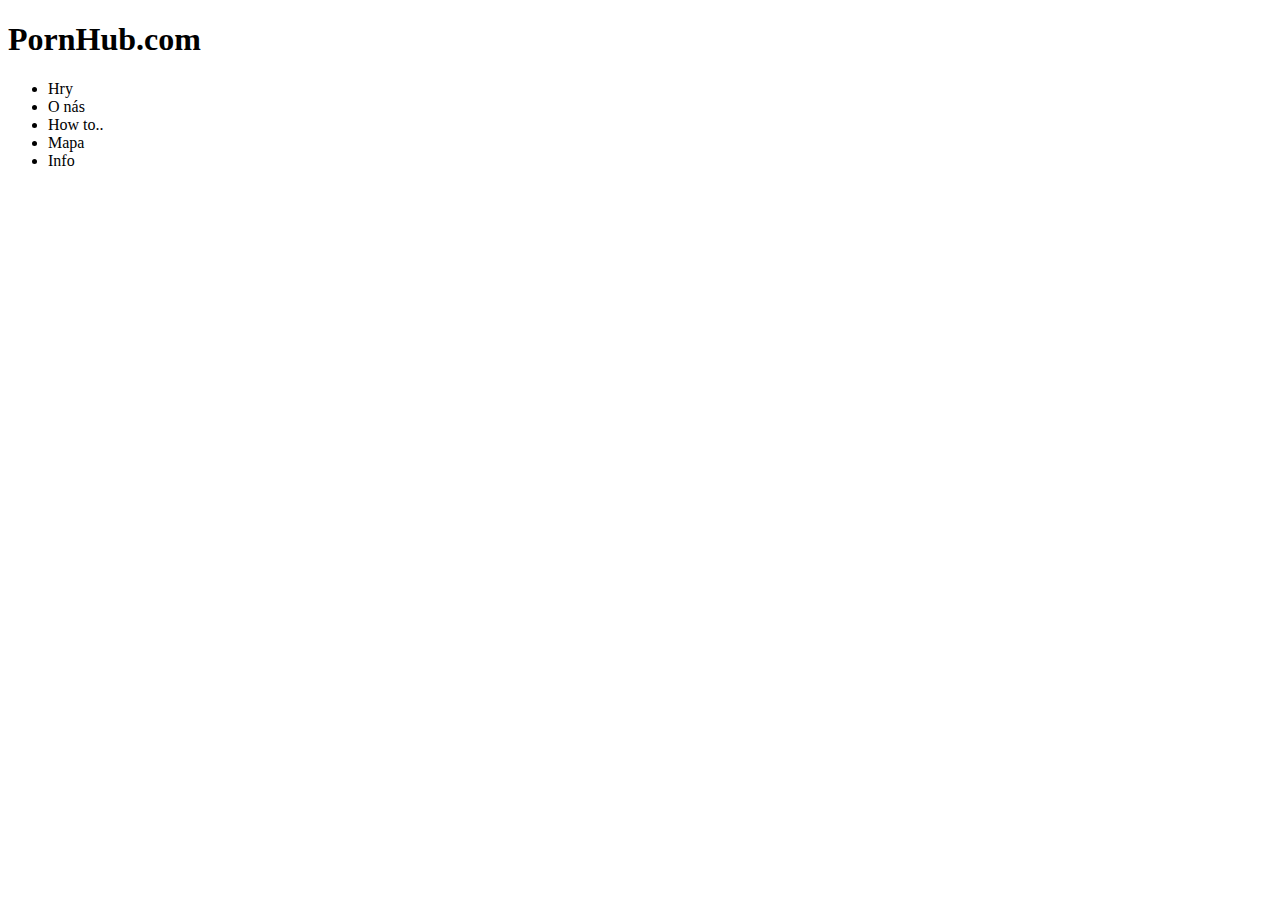
==== index.html @ e5d95381 "menu created" ====
<!DOCTYPE html>
<html lang="en">
<head>
    <meta charset="UTF-8">
    <title>PornHubLookAlike</title>
    <script src="menu.js"></script>
</head>
<body onload="createMenu()">
<h1>PornHub.com</h1>

<ul id="menu"></ul>


</body>
</html>
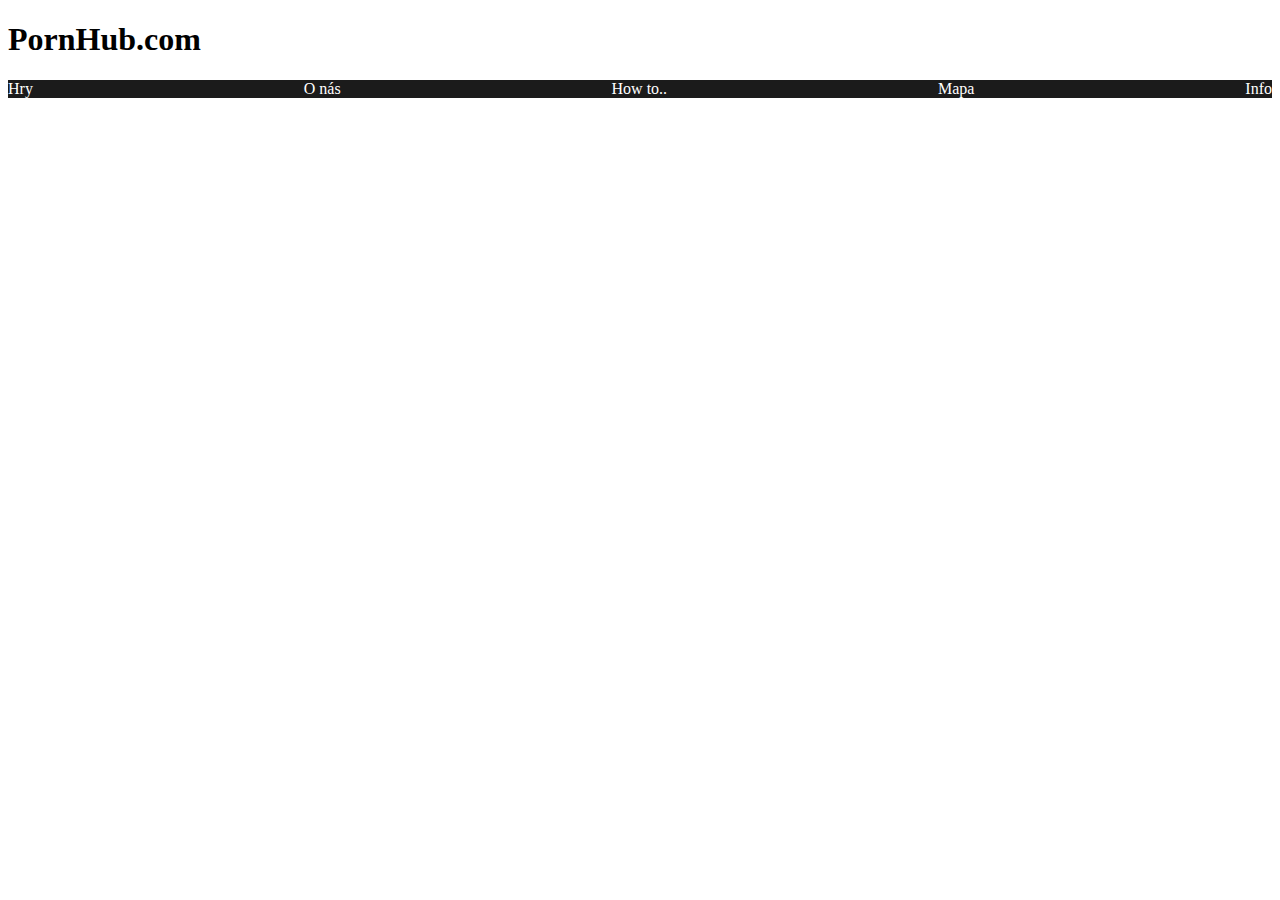
==== commit c045192a: "init menu horizontal" ====
--- a/index.html
+++ b/index.html
@@ -1,15 +1,17 @@
-<!DOCTYPE html>
-<html lang="en">
-<head>
-    <meta charset="UTF-8">
-    <title>PornHubLookAlike</title>
-    <script src="menu.js"></script>
-</head>
-<body onload="createMenu()">
-<h1>PornHub.com</h1>
-
-<ul id="menu"></ul>
-
-
-</body>
+<!DOCTYPE html>
+<html lang="en">
+<head>
+    <meta charset="UTF-8">
+    <title>PornHubLookAlike</title>
+    <script src="menu.js"></script>
+    <link rel="stylesheet" media="screen" href="style.css" type="text/css">
+</head>
+<body onload="createMenu()">
+
+<h1>PornHub.com</h1>
+
+<ul id="menu"></ul>
+<div id="wrapper">
+</div>
+</body>
 </html>--- a/style.css
+++ b/style.css
@@ -0,0 +1,41 @@
+#li0,#li1,#li2,#li3,#li4{
+    display: inline;
+    padding-left: auto;
+    padding-right: auto;
+    background-color: #1B1B1B;
+    color:#ffffff;
+}
+
+#menu{
+    list-style-type: none;
+    margin: 0;
+    padding: 0;
+    display: flex;
+    justify-content: space-between;
+    text-align: center;
+    overflow: hidden;
+    background-color: #1B1B1B;
+}
+
+#wrapper {
+    display: flex;
+    justify-content: space-between;
+    padding: auto;
+    width: 100%;
+    z-index: -1;
+    height: auto;
+    position:absolute;
+    top:0;
+    bottom:0;
+    left:0;
+    right:0;
+    overflow:auto;
+  //  background-color: #000000;
+}
+
+
+html{
+    min-height:100%;/* make sure it is at least as tall as the viewport */
+    position:relative;
+    min-width: 100%;
+}
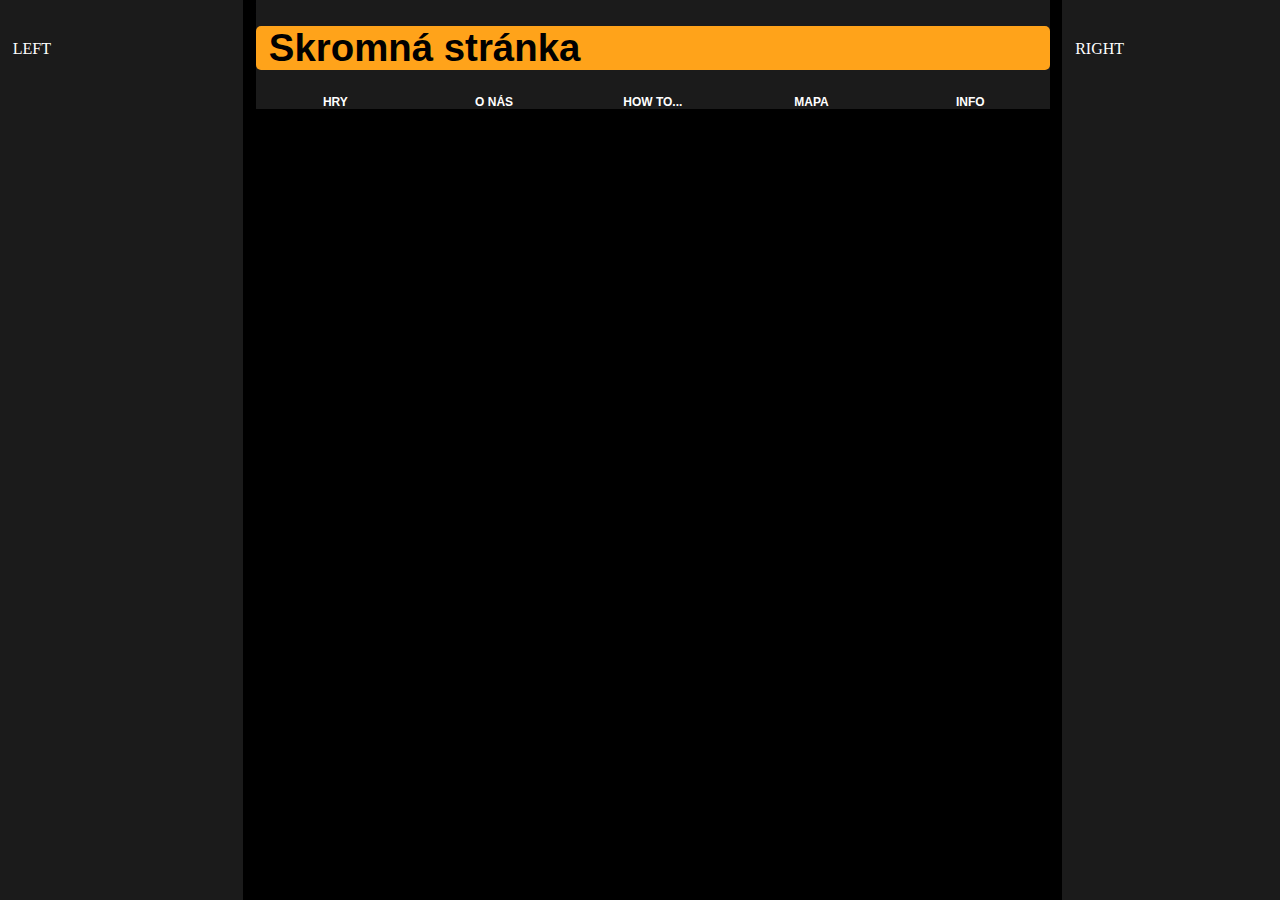
==== commit e2b59731: "init css" ====
--- a/index.html
+++ b/index.html
@@ -7,11 +7,16 @@
     <link rel="stylesheet" media="screen" href="style.css" type="text/css">
 </head>
 <body onload="createMenu()">
+<div id="header">
+    <h1 id="heading">Skromná stránka</h1>
+    <ul id="menu"></ul>
+</div>
 
-<h1>PornHub.com</h1>
 
-<ul id="menu"></ul>
 <div id="wrapper">
+    <div id="left">LEFT</div>
+    <div id="main">MAIN</div>
+    <div id="right">RIGHT</div>
 </div>
 </body>
 </html>--- a/style.css
+++ b/style.css
@@ -1,20 +1,66 @@
-#li0,#li1,#li2,#li3,#li4{
+#header{
+    position: fixed;
+    width: 62vw;
+    left: 20vw;
+    top:0;
+    background-color: #1B1B1B;
+}
+
+#heading{
+    font-size: 3vw;
+    text-align: left;
+    font-family: Arial,Helvetica,sans-serif;
+    background-color: #FFA31A;
+    border-radius: 5px;
+    padding-left: 1vw;
+}
+
+
+.firstli{
     display: inline;
-    padding-left: auto;
-    padding-right: auto;
+    width: 20%;
     background-color: #1B1B1B;
     color:#ffffff;
+    font-weight:bold;
+    font-size: 12px;
+    font-family: Arial,Helvetica,sans-serif;
 }
 
 #menu{
-    list-style-type: none;
-    margin: 0;
-    padding: 0;
+    list-style:none;
+    margin:0;
+    padding:0;
+    text-align:center;
     display: flex;
     justify-content: space-between;
-    text-align: center;
     overflow: hidden;
+}
+
+#left{
+    left: 0;
+}
+
+#right{
+    left: 83vw;
+}
+
+#left, #right{
+    width: 17vw;
+    color:white;
+    position: fixed;
+    z-index: 1;
+    top: 0;
+    height: 100vh;
     background-color: #1B1B1B;
+    padding: 40px 1% 40px 1%;
+}
+
+#main{
+    padding: 0 20% 0 20%;
+    width: 66vw;
+    display: block;
+    height: 100%;
+    color:#ffffff;
 }
 
 #wrapper {
@@ -30,12 +76,6 @@
     left:0;
     right:0;
     overflow:auto;
-  //  background-color: #000000;
+    background-color: #000000;
 }
 
-
-html{
-    min-height:100%;/* make sure it is at least as tall as the viewport */
-    position:relative;
-    min-width: 100%;
-}
